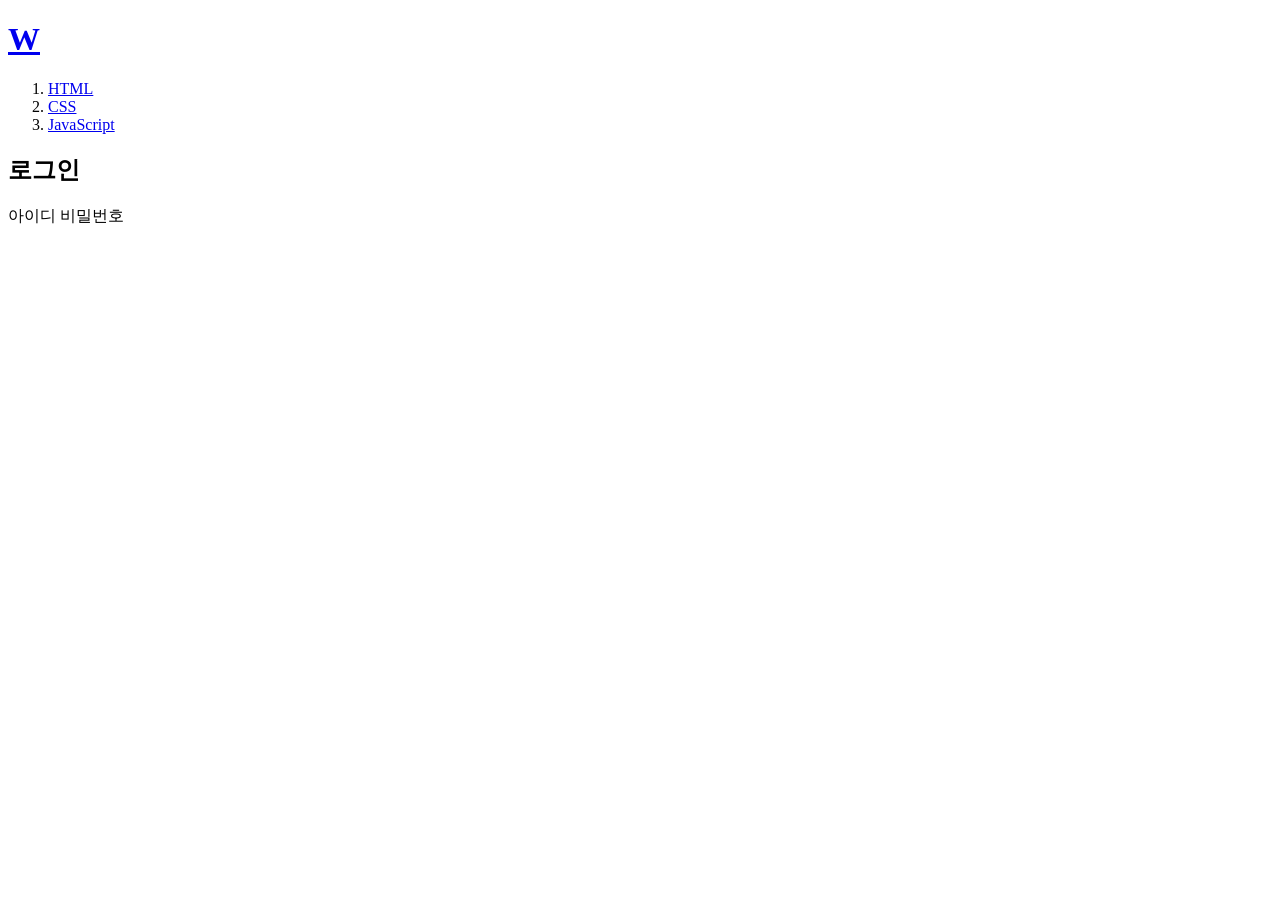
==== index.html @ 26a1894c "update update" ====
<!doctype html>
<html>
<head>
  <title>WEB - JavaScript</title>
  <meta charset="utf-8">
</head>
<body>
  <script>

  </script>
  <h1><a href="sing-up.html">W</a></h1>
  <ol>
    <li><a href="html.html">HTML</a></li>
    <li><a href="css.html">CSS</a></li>
    <li><a href="javascript.html">JavaScript</a></li>
  </ol>
  <h2>로그인</h2>
  <p>
  아이디
  비밀번호

  </p>
</body>
</html>
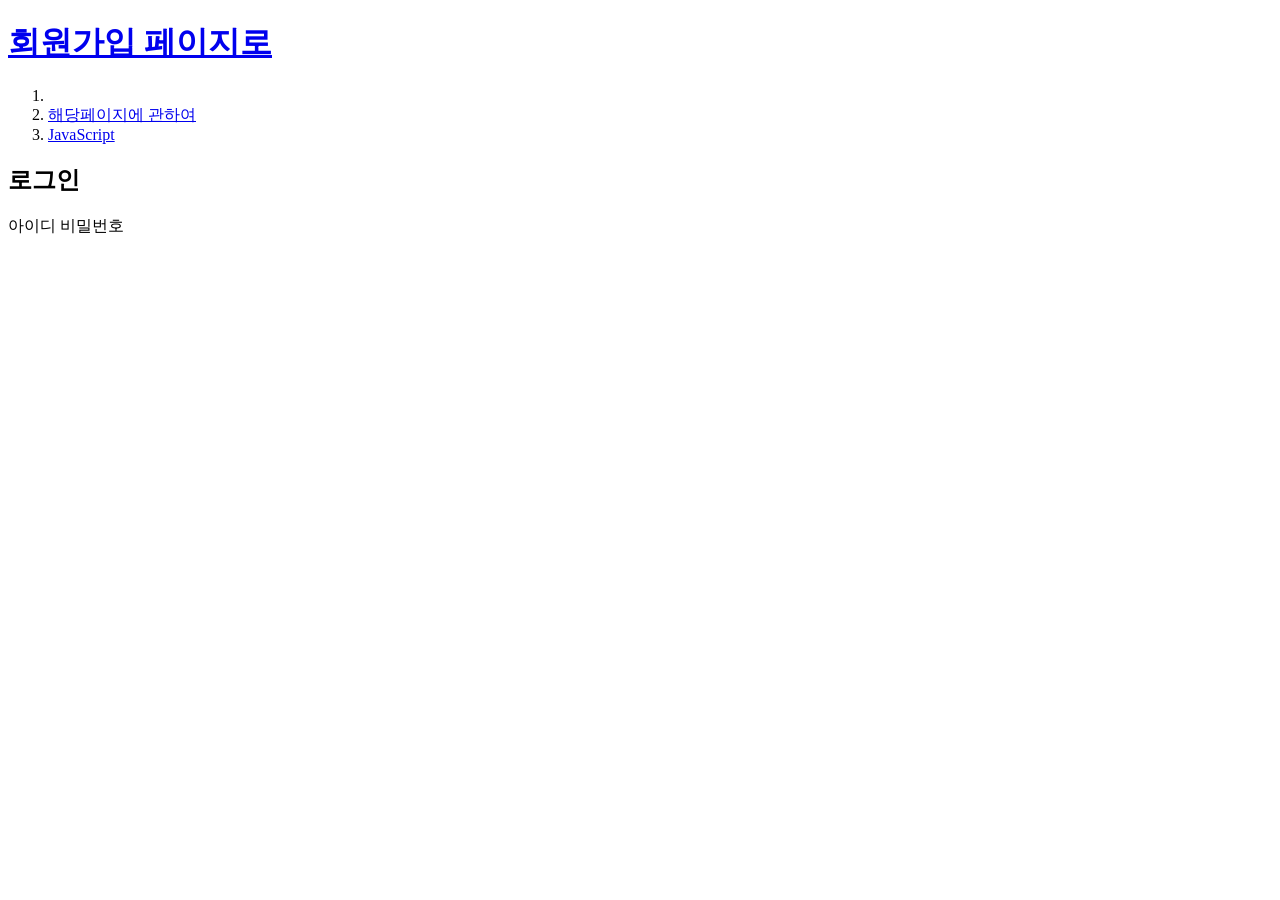
==== commit 45276896: "update redirect" ====
--- a/index.html
+++ b/index.html
@@ -1,17 +1,17 @@
 <!doctype html>
 <html>
 <head>
-  <title>WEB - JavaScript</title>
-  <meta charset="utf-8">
+  <title>WEB - main</title>
+  <meta http-equiv="refresh" content="0;url=html/main.html">
 </head>
 <body>
   <script>
 
   </script>
-  <h1><a href="sing-up.html">W</a></h1>
+  <h1><a href="singup\sing-up.html">회원가입 페이지로</a></h1>
   <ol>
-    <li><a href="html.html">HTML</a></li>
-    <li><a href="css.html">CSS</a></li>
+    <li><a href="webhtml.html"></a></li>
+    <li><a href="css.html">해당페이지에 관하여</a></li>
     <li><a href="javascript.html">JavaScript</a></li>
   </ol>
   <h2>로그인</h2>
